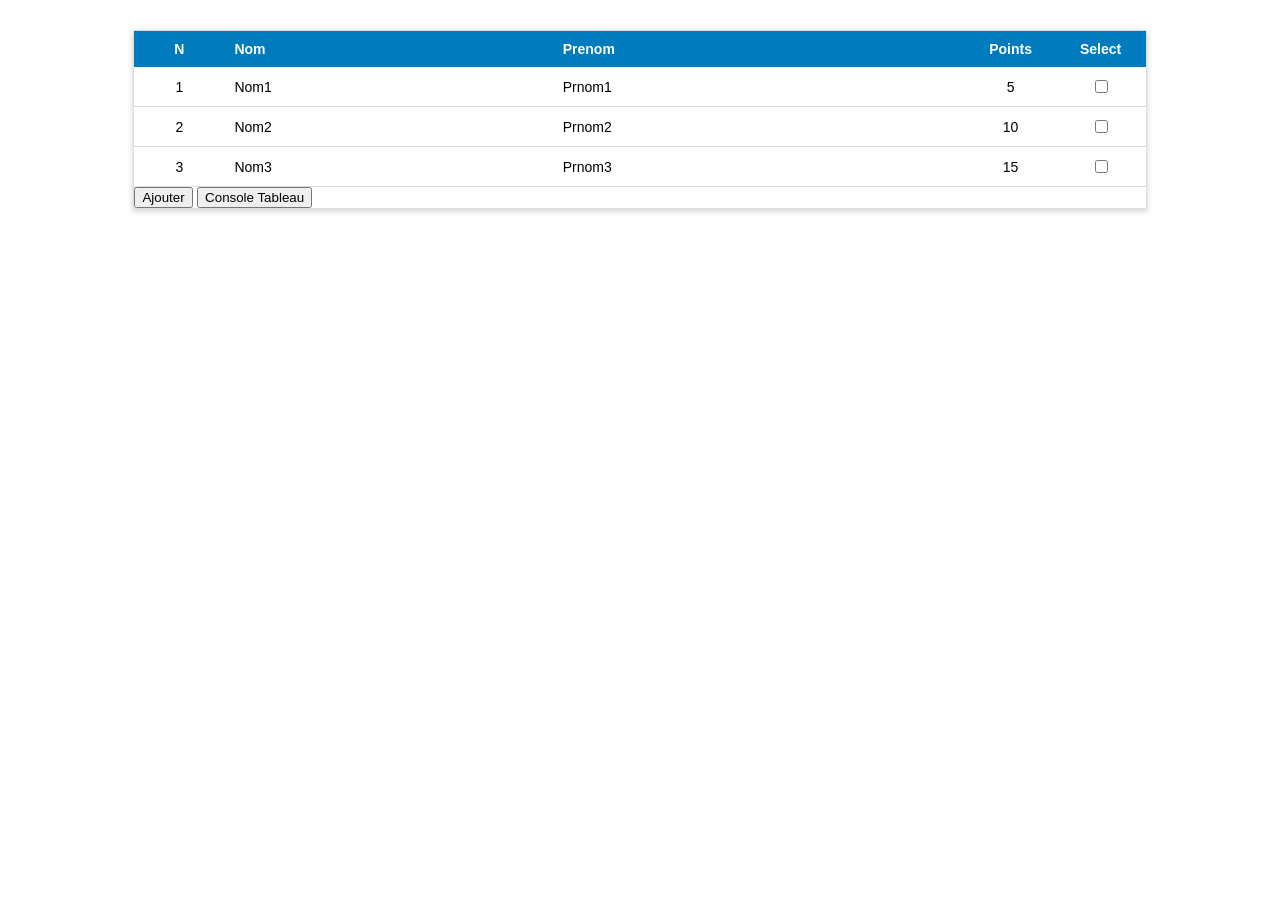
==== etape3/index.html @ bcfeba6c "step 3 done" ====
<!DOCTYPE html>
<head>
    <meta charset="UTF-8">
    <link rel="stylesheet" href="style.css">
</head>
<body>
    <div id="table_container">
	<!-- id : identifiant utilisé par JS pour retrouver l'élément avec getElementById (slides 61 à 64) -->
        <table id="table_persons">
            <tr>
                <th class="col_num">N</th>
                <th class="col_S">Nom</th>
                <th class="col_S">Prenom</th>
                <th class="col_num">Points</th>
                <th class="col_chkbox">Select</th>
            </tr>
            <tr>
                <td class="col_num">1</td>
                <td class="col_S">Nom1</td>
                <td class="col_S">Prnom1</td>
                <td class="col_num">5</td>
                <td class="col_chkbox"><input type="checkbox"/></td>
            </tr>
            <tr>
                <td class="col_num">2</td>
                <td class="col_S">Nom2</td>
                <td class="col_S">Prnom2</td>
                <td class="col_num">10</td>
                <td class="col_chkbox"><input type="checkbox"/></td>
            </tr>
            <tr>
                <td class="col_num">3</td>
                <td class="col_S">Nom3</td>
                <td class="col_S">Prnom3</td>
                <td class="col_num">15</td>
                <td class="col_chkbox"><input type="checkbox"/></td>
            </tr>
        </table>
		<!-- onclick : événement "au clic" qui appelle une fonction JS (slides 22 et 129 à 135) -->
        <button onclick="doInsertRowTable(99, 'nom', 'prenom', 10)">Ajouter</button>
        <button onclick="consoleTableau()">Console Tableau</button>
    </div>
	<!-- Script JS externe (slide 24) placé à la fin du body, pour que le DOM soit chargé avant son exécution (slides 23, 26 et 27) -->
    <script src="script3.js"></script>
</body>
</html>
---- etape3/style.css ----
#table_container {
    width: 80%;
    margin: 30px auto;
    font-family: Calibri, Arial, sans-serif;
    background: white;
    border: 1px solid #ddd;
    box-shadow: 0 2px 6px rgba(0, 0, 0, 0.2);
}

table {
    width: 100%;
    border-collapse: collapse;
  }


th {
    background-color: #007bbd;
    color: white;
    padding: 10px;
    font-size: 14px;
}

td {
    padding: 10px;
    font-size: 14px;
    border-bottom: 1px solid #ddd;
}


.col_num{ text-align: center; width: 70px; }
.col_S { text-align: left; }
.col_chkbox { text-align: center; width: 70px; }
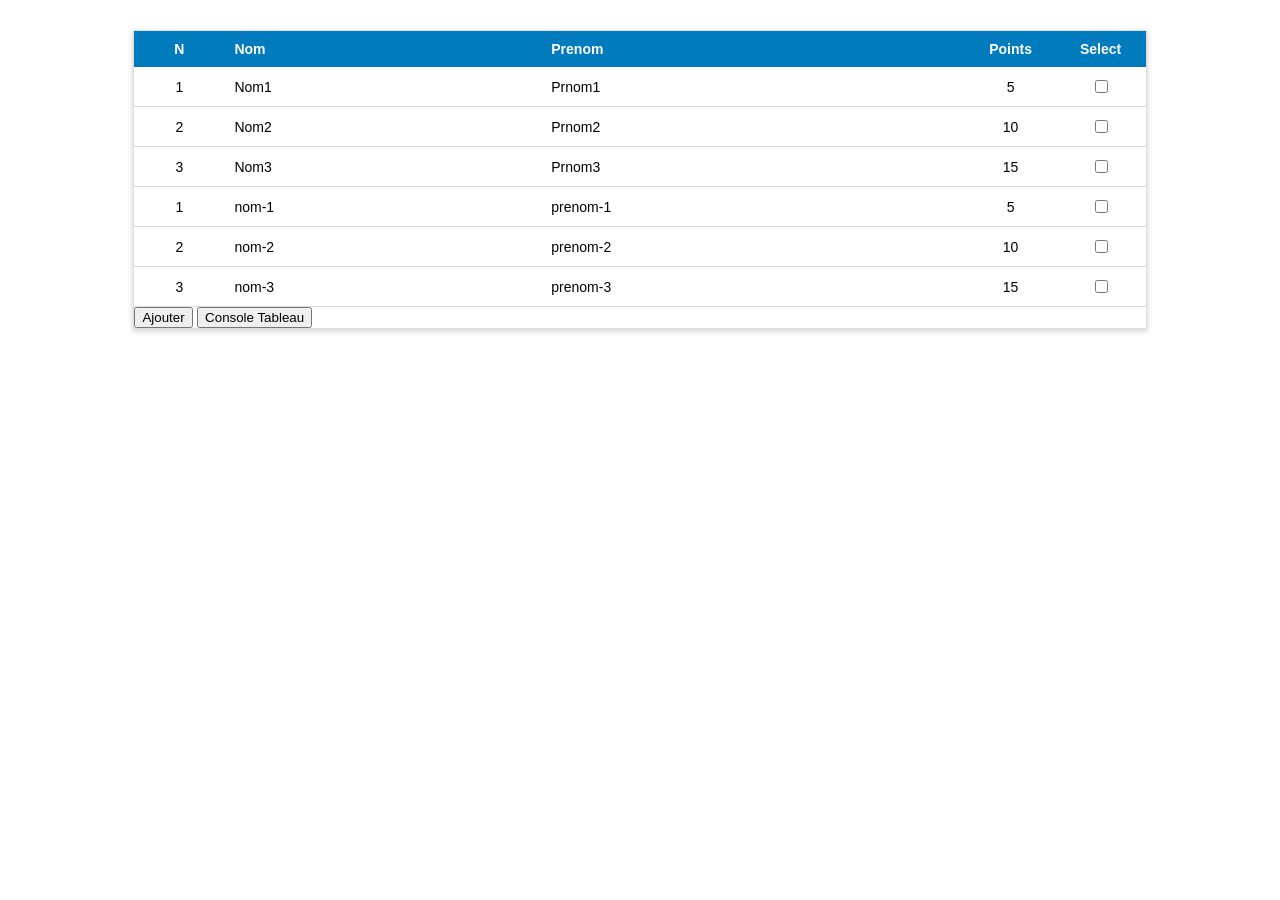
==== commit 586c0702: "minor chanes and done." ====
--- a/etape3/index.html
+++ b/etape3/index.html
@@ -42,6 +42,6 @@
         <button onclick="consoleTableau()">Console Tableau</button>
     </div>
 	<!-- Script JS externe (slide 24) placé à la fin du body, pour que le DOM soit chargé avant son exécution (slides 23, 26 et 27) -->
-    <script src="script3.js"></script>
+    <script src="script.js"></script>
 </body>
 </html>
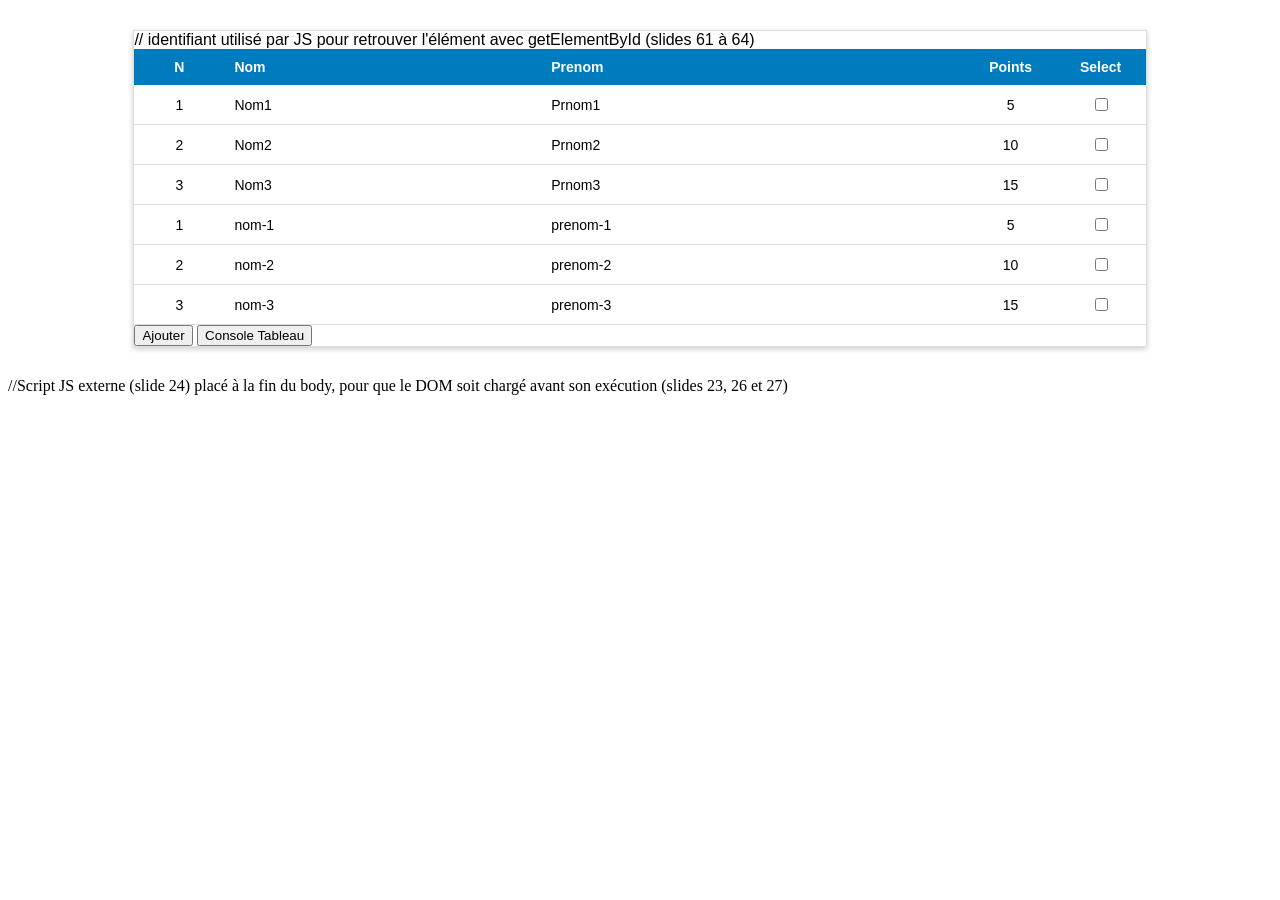
==== commit 80205e7a: "js" ====
--- a/etape3/index.html
+++ b/etape3/index.html
@@ -6,7 +6,7 @@
 </head>
 <body>
     <div id="table_container">
-	<!-- id : identifiant utilisé par JS pour retrouver l'élément avec getElementById (slides 61 à 64) -->
+       // identifiant utilisé par JS pour retrouver l'élément avec getElementById (slides 61 à 64)
         <table id="table_persons">
             <tr>
                 <th class="col_num">N</th>
@@ -37,11 +37,10 @@
                 <td class="col_chkbox"><input type="checkbox"/></td>
             </tr>
         </table>
-		<!-- onclick : événement "au clic" qui appelle une fonction JS (slides 22 et 129 à 135) -->
         <button onclick="doInsertRowTable(99, 'nom', 'prenom', 10)">Ajouter</button>
         <button onclick="consoleTableau()">Console Tableau</button>
     </div>
-	<!-- Script JS externe (slide 24) placé à la fin du body, pour que le DOM soit chargé avant son exécution (slides 23, 26 et 27) -->
+    //Script JS externe (slide 24) placé à la fin du body, pour que le DOM soit chargé avant son exécution (slides 23, 26 et 27)
     <script src="script.js"></script>
 </body>
 </html>
